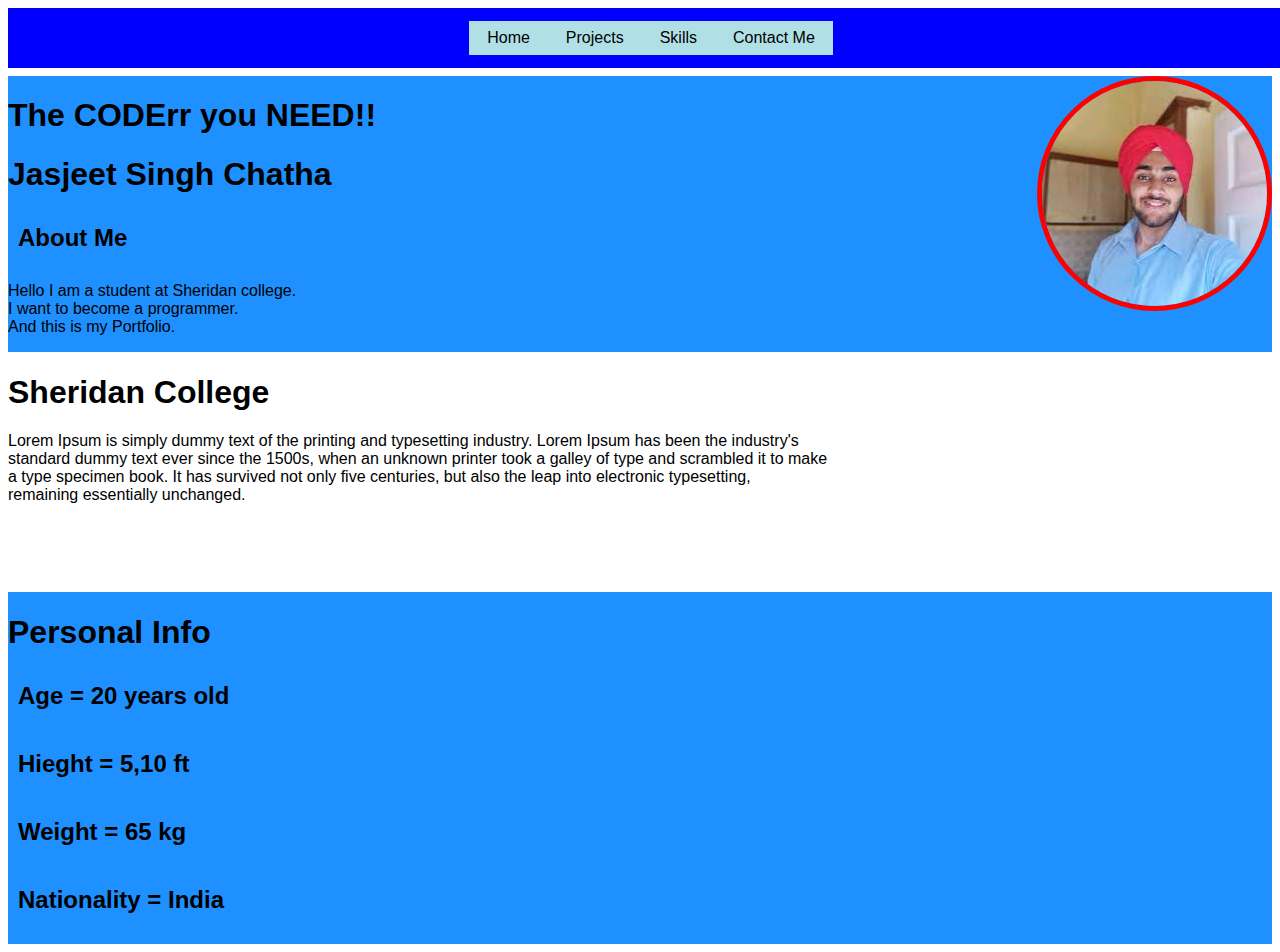
==== index.html @ af336fe9 "Update and rename Project.html to index.html" ====
<!DOCTYPE html>
<html lang="en">
<head>
    <meta charset="UTF-8">
    <meta http-equiv="X-UA-Compatible" content="IE=edge">
    <meta name="viewport" content="width=device-width, initial-scale=1.0">
    <title>Portfolio Home page</title>
    <link rel="stylesheet" href="projectcss.css">
</head>
<body>
    <div id="navdiv">
        <a class="navbuttons" href="Project.html">Home</a>
        <a class="navbuttons" href="#">Projects</a>
        <a class="navbuttons" href="Skills.html">Skills</a>
        <a class="navbuttons" href="Contactme.html">Contact Me</a>
    </div>
    <br>
    <div id="general">
        <img id="mimg" src="[data-uri]" alt="myimage">
        <h1>The CODErr you NEED!!</h1>
    <h1>Jasjeet Singh Chatha </h1>
    <h2>About Me</h2>
    <p>Hello I am a  student at Sheridan college.<br>
        I want to become a programmer.<br>And this is my Portfolio.
    <p>
    </div>
    <div id="college">
        <h1>Sheridan College</h1>
        <p>Lorem Ipsum is simply dummy text of the printing and typesetting industry. Lorem Ipsum has been the industry's<br>
            standard dummy text ever since the 1500s, when an unknown printer took a galley of type and scrambled it to make <br>
            a type specimen book. It has survived not only five centuries, but also the leap into electronic typesetting, <br>
            remaining essentially unchanged.
        </p>
    </div>
    <div id="myimage"></div>
    <br><br><br><br>
    <div id="personalinfodiv">
    <h1>Personal Info</h1>
    <h2>Age = 20 years old</h2>
    <h2>Hieght = 5,10 ft</h2>
    <h2>Weight = 65 kg</h2>
    <h2>Nationality = India</h2>
    </div>
</body>
</html>
---- projectcss.css ----
a,a:hover
{
  text-decoration: none;
  color: black;
}
a.navbuttons:hover{
  color:white;
  background-color: black;
  box-shadow: 0px 3px 4px white;
}
a.navbuttons
{
background-color: powderblue;
color:black;
        margin: 0px;
        padding: 8px 18px;
}
body {
  background-color:rgb(255, 255, 255);  
  display: grid; 
  font-family: Arial, Helvetica, sans-serif; 
}
#mimg
{
border-radius: 100%;
border:solid;
border-width: 5px;
border-color: red;
float: right;
}
#general
{
background-color: dodgerblue;
margin: 50px 0px 0px 0px;
}
#personalinfodiv
{
  background-color: dodgerblue;
}
    p{
    font-family: Arial, Helvetica, sans-serif;


}

    #navdiv{
      background-color: blue;
      width: 100%;
        display: flex;
        position: fixed;
        justify-content: center;
        padding: 10px 0px;
        border:solid;
        border-color: blue;
    }

    .navbuttons{
        color:black;
        margin: 0px;
        padding: 8px 18px;
        background-color: rgb(255, 255, 255);
    }
    #form{
      align-items: center;
      margin:  200px
    }
    form{
      padding: 100px;
      align-items: center;
    }
    /*Skill page*/
    a.lang:hover
    {
      border: solid;
      box-shadow: 4px 5px 8px gray;
    }
    .heading
    {
      margin-top: 20px;
    }
    .skilllang
    {
      display: inline-flex;
      flex-wrap: wrap;
      justify-content: center;
    }
    .lang{
      width:250px;
      text-align: center;
      margin: 25px 18px;
      padding:15px 15px;
      background-color:dodgerblue;
      border-radius: 10px;
    }
    h2{
      
      padding: 10px;
      background-color: dodgerblue;
    }
    .heading
    {
      margin-top: 50px;
      text-align: center;
    }
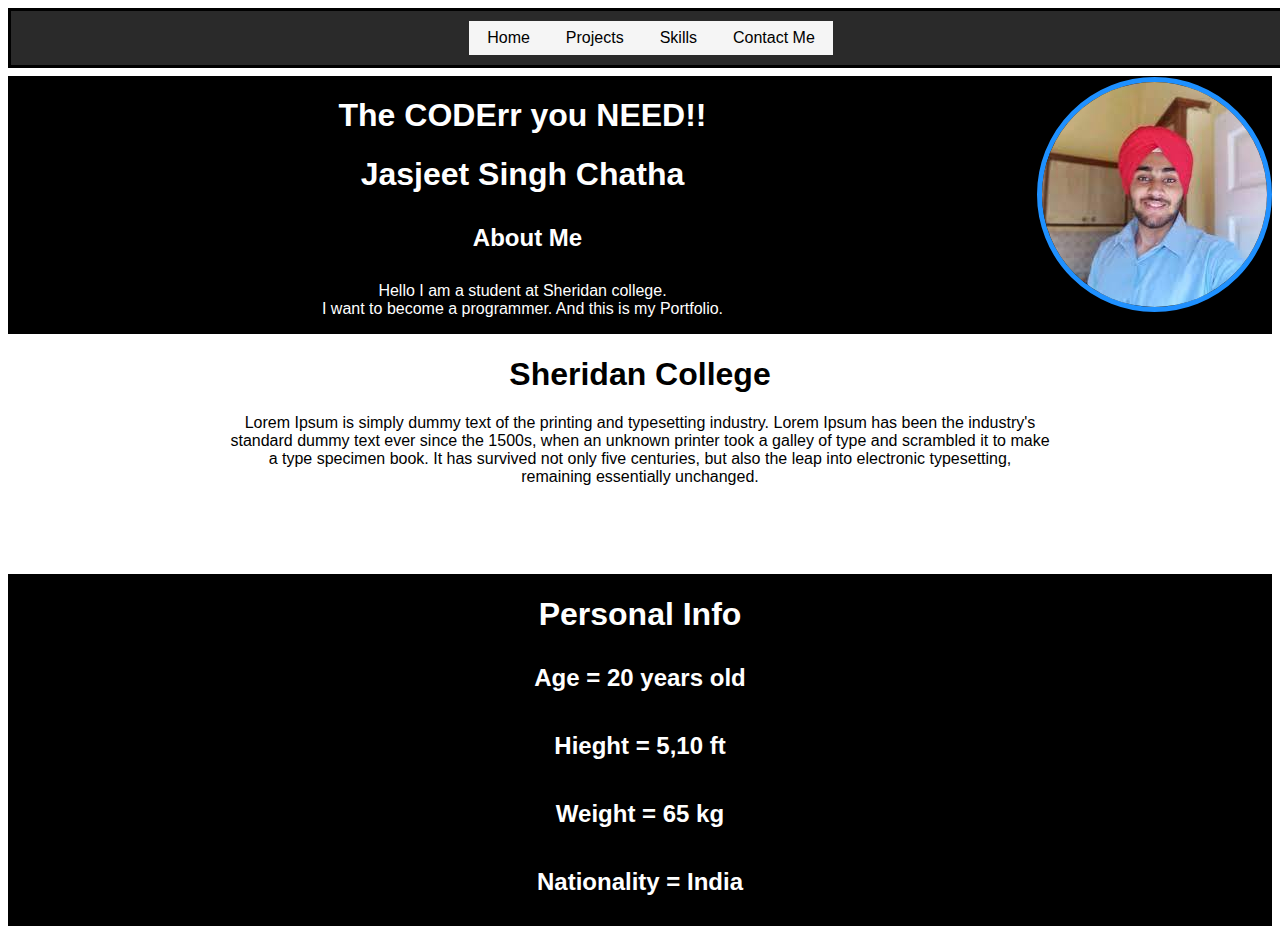
==== commit 12b35a6c: "hello" ====
--- a/index.html
+++ b/index.html
@@ -9,7 +9,7 @@
 </head>
 <body>
     <div id="navdiv">
-        <a class="navbuttons" href="Project.html">Home</a>
+        <a class="navbuttons" href="index.html">Home</a>
         <a class="navbuttons" href="#">Projects</a>
         <a class="navbuttons" href="Skills.html">Skills</a>
         <a class="navbuttons" href="Contactme.html">Contact Me</a>
@@ -21,8 +21,9 @@
     <h1>Jasjeet Singh Chatha </h1>
     <h2>About Me</h2>
     <p>Hello I am a  student at Sheridan college.<br>
-        I want to become a programmer.<br>And this is my Portfolio.
-    <p>
+        I want to become a programmer.
+        And this is my Portfolio.
+    </p>
     </div>
     <div id="college">
         <h1>Sheridan College</h1>
--- a/projectcss.css
+++ b/projectcss.css
@@ -5,37 +5,46 @@
 }
 a.navbuttons:hover{
   color:white;
-  background-color: black;
+  background-color: dodgerblue;
   box-shadow: 0px 3px 4px white;
 }
 a.navbuttons
 {
-background-color: powderblue;
+background-color: whitesmoke;
 color:black;
         margin: 0px;
         padding: 8px 18px;
 }
 body {
-  background-color:rgb(255, 255, 255);  
+  background-color:white;  
   display: grid; 
   font-family: Arial, Helvetica, sans-serif; 
+}
+
+#general
+{
+  color: white;
+background-color: black;
+margin: 50px 0px 0px 0px;
+text-align: center;
 }
 #mimg
 {
 border-radius: 100%;
 border:solid;
 border-width: 5px;
-border-color: red;
+border-color: dodgerblue;
 float: right;
+margin-top: 1px;
 }
-#general
-{
-background-color: dodgerblue;
-margin: 50px 0px 0px 0px;
+#college{
+  text-align: center;
 }
 #personalinfodiv
 {
-  background-color: dodgerblue;
+  color: white;
+  background-color: black;
+  text-align: center;
 }
     p{
     font-family: Arial, Helvetica, sans-serif;
@@ -44,14 +53,14 @@
 }
 
     #navdiv{
-      background-color: blue;
+      background-color: rgba(0, 0, 0, 0.836);
       width: 100%;
         display: flex;
         position: fixed;
         justify-content: center;
         padding: 10px 0px;
         border:solid;
-        border-color: blue;
+        border-color: black;
     }
 
     .navbuttons{
@@ -72,6 +81,7 @@
     a.lang:hover
     {
       border: solid;
+      background-color: dodgerblue;
       box-shadow: 4px 5px 8px gray;
     }
     .heading
@@ -89,13 +99,14 @@
       text-align: center;
       margin: 25px 18px;
       padding:15px 15px;
-      background-color:dodgerblue;
+      color: white;
+      background-color:black;
       border-radius: 10px;
     }
     h2{
-      
       padding: 10px;
-      background-color: dodgerblue;
+      background-color: black;
+      color: white;
     }
     .heading
     {
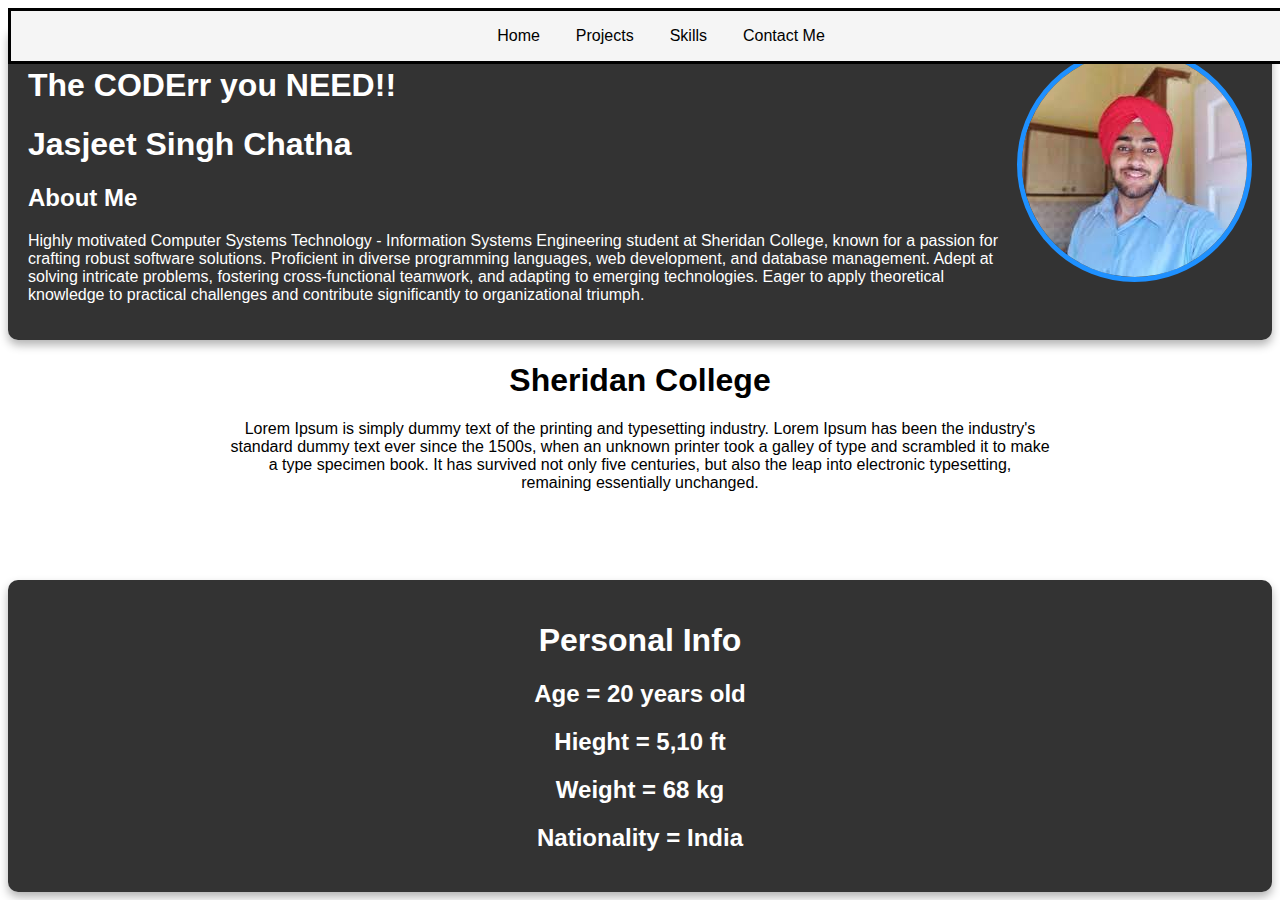
==== commit 352e963e: "css" ====
--- a/index.html
+++ b/index.html
@@ -20,16 +20,22 @@
         <h1>The CODErr you NEED!!</h1>
     <h1>Jasjeet Singh Chatha </h1>
     <h2>About Me</h2>
-    <p>Hello I am a  student at Sheridan college.<br>
-        I want to become a programmer.
-        And this is my Portfolio.
-    </p>
+    <p>Highly motivated Computer Systems Technology - Information Systems 
+        Engineering student at Sheridan College, known for a passion for crafting 
+        robust software solutions. Proficient in diverse programming languages,
+         web development, and database management. Adept at solving intricate 
+         problems, fostering cross-functional teamwork, and adapting to emerging
+          technologies. Eager to apply theoretical knowledge to practical challenges
+           and contribute significantly to organizational triumph.  </p>
     </div>
     <div id="college">
         <h1>Sheridan College</h1>
-        <p>Lorem Ipsum is simply dummy text of the printing and typesetting industry. Lorem Ipsum has been the industry's<br>
-            standard dummy text ever since the 1500s, when an unknown printer took a galley of type and scrambled it to make <br>
-            a type specimen book. It has survived not only five centuries, but also the leap into electronic typesetting, <br>
+        <p>Lorem Ipsum is simply dummy text of the printing and typesetting 
+            industry. Lorem Ipsum has been the industry's<br>
+            standard dummy text ever since the 1500s, when an 
+            unknown printer took a galley of type and scrambled it to make <br>
+            a type specimen book. It has survived not only five centuries, 
+            but also the leap into electronic typesetting, <br>
             remaining essentially unchanged.
         </p>
     </div>
@@ -39,7 +45,7 @@
     <h1>Personal Info</h1>
     <h2>Age = 20 years old</h2>
     <h2>Hieght = 5,10 ft</h2>
-    <h2>Weight = 65 kg</h2>
+    <h2>Weight = 68 kg</h2>
     <h2>Nationality = India</h2>
     </div>
 </body>
--- a/projectcss.css
+++ b/projectcss.css
@@ -21,13 +21,15 @@
   font-family: Arial, Helvetica, sans-serif; 
 }
 
-#general
-{
-  color: white;
-background-color: black;
-margin: 50px 0px 0px 0px;
-text-align: center;
+#general {
+  
+  background-color: rgba(0, 0, 0, 0.8);
+  color: #fff;
+  padding: 20px;
+  border-radius: 10px;
+  box-shadow: 0 5px 10px rgba(0, 0, 0, 0.3);
 }
+
 #mimg
 {
 border-radius: 100%;
@@ -42,9 +44,12 @@
 }
 #personalinfodiv
 {
-  color: white;
-  background-color: black;
   text-align: center;
+  background-color: rgba(0, 0, 0, 0.8);
+  color: #fff;
+  padding: 20px;
+  border-radius: 10px;
+  box-shadow: 0 5px 10px rgba(0, 0, 0, 0.3);
 }
     p{
     font-family: Arial, Helvetica, sans-serif;
@@ -53,12 +58,12 @@
 }
 
     #navdiv{
-      background-color: rgba(0, 0, 0, 0.836);
+        background-color: whitesmoke;
       width: 100%;
         display: flex;
         position: fixed;
         justify-content: center;
-        padding: 10px 0px;
+        padding: 8px 10px;
         border:solid;
         border-color: black;
     }
@@ -79,10 +84,13 @@
     }
     /*Skill page*/
     a.lang:hover
-    {
+    { 
+      color: white;
+      box-shadow: 0 5px 10px rgba(0, 0, 0, 0.3);
       border: solid;
-      background-color: dodgerblue;
-      box-shadow: 4px 5px 8px gray;
+      border-color: blue;
+      background-color: black;
+      
     }
     .heading
     {
@@ -100,16 +108,19 @@
       margin: 25px 18px;
       padding:15px 15px;
       color: white;
-      background-color:black;
+      background-color: rgba(0, 0, 0, 0.8);
       border-radius: 10px;
     }
-    h2{
-      padding: 10px;
-      background-color: black;
-      color: white;
-    }
+    
     .heading
     {
       margin-top: 50px;
       text-align: center;
     }
+    .skilllang
+    {
+      display: inline-flex;
+      flex-wrap: wrap;
+      justify-content: center;
+    }
+    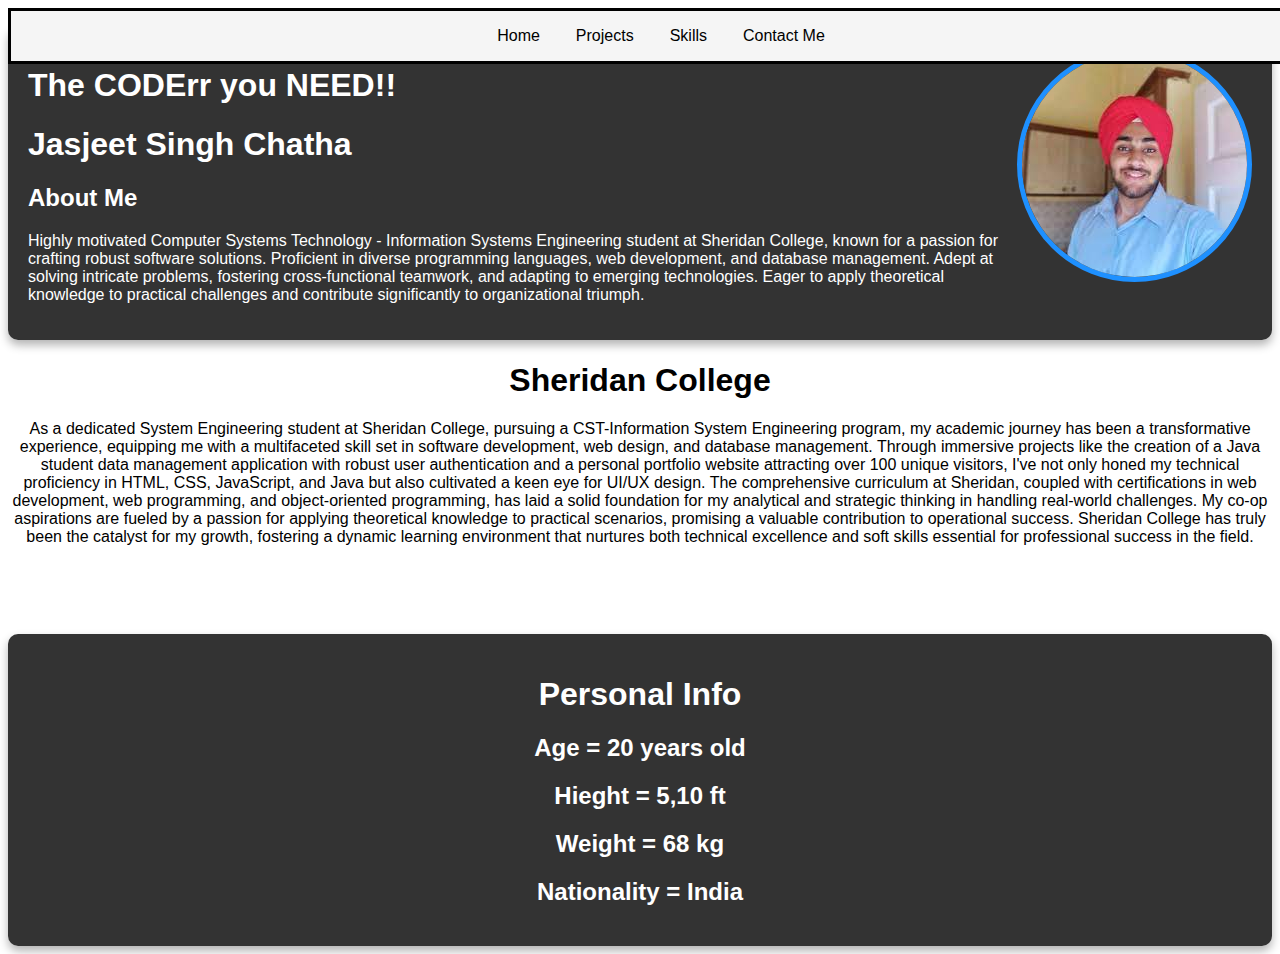
==== commit 5a575629: "changing college info" ====
--- a/index.html
+++ b/index.html
@@ -30,13 +30,7 @@
     </div>
     <div id="college">
         <h1>Sheridan College</h1>
-        <p>Lorem Ipsum is simply dummy text of the printing and typesetting 
-            industry. Lorem Ipsum has been the industry's<br>
-            standard dummy text ever since the 1500s, when an 
-            unknown printer took a galley of type and scrambled it to make <br>
-            a type specimen book. It has survived not only five centuries, 
-            but also the leap into electronic typesetting, <br>
-            remaining essentially unchanged.
+        <p>As a dedicated System Engineering student at Sheridan College, pursuing a CST-Information System Engineering program, my academic journey has been a transformative experience, equipping me with a multifaceted skill set in software development, web design, and database management. Through immersive projects like the creation of a Java student data management application with robust user authentication and a personal portfolio website attracting over 100 unique visitors, I've not only honed my technical proficiency in HTML, CSS, JavaScript, and Java but also cultivated a keen eye for UI/UX design. The comprehensive curriculum at Sheridan, coupled with certifications in web development, web programming, and object-oriented programming, has laid a solid foundation for my analytical and strategic thinking in handling real-world challenges. My co-op aspirations are fueled by a passion for applying theoretical knowledge to practical scenarios, promising a valuable contribution to operational success. Sheridan College has truly been the catalyst for my growth, fostering a dynamic learning environment that nurtures both technical excellence and soft skills essential for professional success in the field.
         </p>
     </div>
     <div id="myimage"></div>
